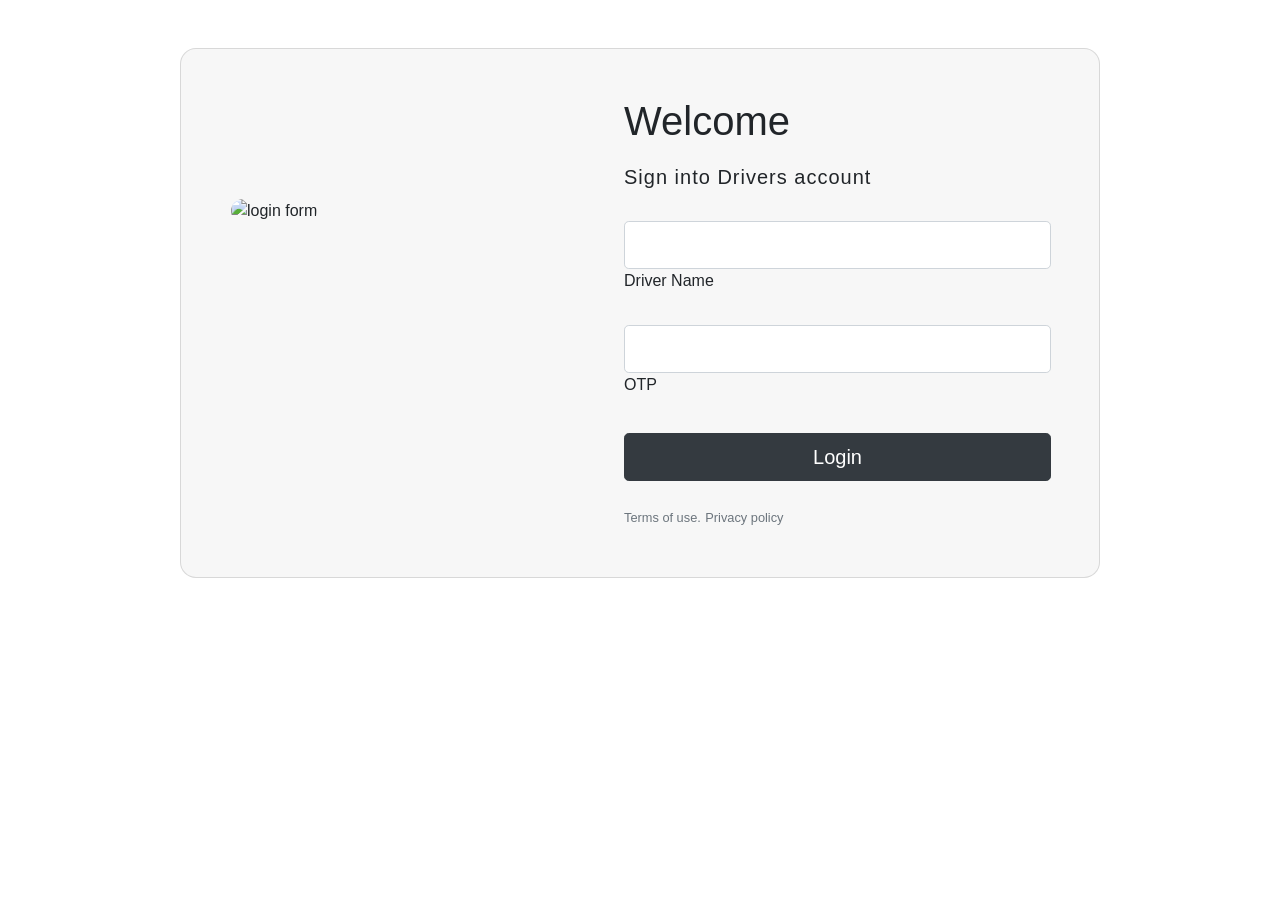
==== new/templates/DriverLogin.html @ 661f7f55 "16323" ====
<!doctype html>
<html lang="en">
  <head>
    <!-- Required meta tags -->
    <meta charset="utf-8">
    <meta name="viewport" content="width=device-width, initial-scale=1, shrink-to-fit=no">

    <!-- Bootstrap CSS -->
    <link rel="stylesheet" href="https://cdn.jsdelivr.net/npm/bootstrap@4.3.1/dist/css/bootstrap.min.css" integrity="sha384-ggOyR0iXCbMQv3Xipma34MD+dH/1fQ784/j6cY/iJTQUOhcWr7x9JvoRxT2MZw1T" crossorigin="anonymous">
    <link rel="stylesheet" href="index1.css">

  </head>
  <body>
    <section class="vh-120" style="background-image: url('https://img.freepik.com/free-vector/abstract-colorful-technology-dotted-wave-background_1035-17450.jpg');">
        <div class="container py-5 h-100" >
          <div class="row d-flex justify-content-center align-items-center h-100" >
            <div class="col col-xl-10" >
              <div class="card" style="border-radius: 1rem; background-color:#f7f7f7;">
                <div class="row g-0">
                  <div class="col-md-6 col-lg-5 d-none d-md-block">
                    <img src="https://i.pinimg.com/originals/65/5d/2d/655d2da400a648abca600766a89deead.gif"
                      alt="login form" class="img-fluid" style="border-radius: 1rem 1rem 1rem 1rem; margin-top:150px; margin-left:50px" />
                  </div>
                  <div class="col-md-6 col-lg-7 d-flex align-items-center">
                    <div class="card-body p-4 p-lg-5 text-black">
      
                       <form method="post" autocomplete="on"  action="Homepage.html" action="OTP.py">
      
                        <div class="d-flex align-items-center mb-3 pb-1">
                          <i class="fas fa-cubes fa-2x me-3" style="color: #ff6219;"></i>
                          <span class="h1 fw-bold mb-0">Welcome</span>
                        </div>
      
                        <h5 class="fw-normal mb-3 pb-3" style="letter-spacing: 1px;">Sign into Drivers account</h5>
      
                        <div class="form-outline mb-4">
                          <input type="email" id="form2Example17" class="form-control form-control-lg" />
                          <label class="form-label" for="form2Example17">Driver Name</label>
                        </div>
      
                        <div class="form-outline mb-4">
                          <input type="password" id="form2Example27" class="form-control form-control-lg" />
                          <label class="form-label" for="form2Example27">OTP</label>
                        </div>
      
                        <div class="pt-1 mb-4">
                          <button class="btn btn-dark btn-lg btn-block" type="button">Login</button>
                        </div>
      
                        
                        <a href="#!" class="small text-muted">Terms of use.</a>
                        <a href="#!" class="small text-muted">Privacy policy</a>
                      </form>
      
                    </div>
                  </div>
                </div>
              </div>
            </div>
          </div>
        </div>
      </section>

    <!-- Optional JavaScript -->
    <!-- jQuery first, then Popper.js, then Bootstrap JS -->
    <script src="https://code.jquery.com/jquery-3.3.1.slim.min.js" integrity="sha384-q8i/X+965DzO0rT7abK41JStQIAqVgRVzpbzo5smXKp4YfRvH+8abtTE1Pi6jizo" crossorigin="anonymous"></script>
    <script src="https://cdn.jsdelivr.net/npm/popper.js@1.14.7/dist/umd/popper.min.js" integrity="sha384-UO2eT0CpHqdSJQ6hJty5KVphtPhzWj9WO1clHTMGa3JDZwrnQq4sF86dIHNDz0W1" crossorigin="anonymous"></script>
    <script src="https://cdn.jsdelivr.net/npm/bootstrap@4.3.1/dist/js/bootstrap.min.js" integrity="sha384-JjSmVgyd0p3pXB1rRibZUAYoIIy6OrQ6VrjIEaFf/nJGzIxFDsf4x0xIM+B07jRM" crossorigin="anonymous"></script>
  </body>
</html>
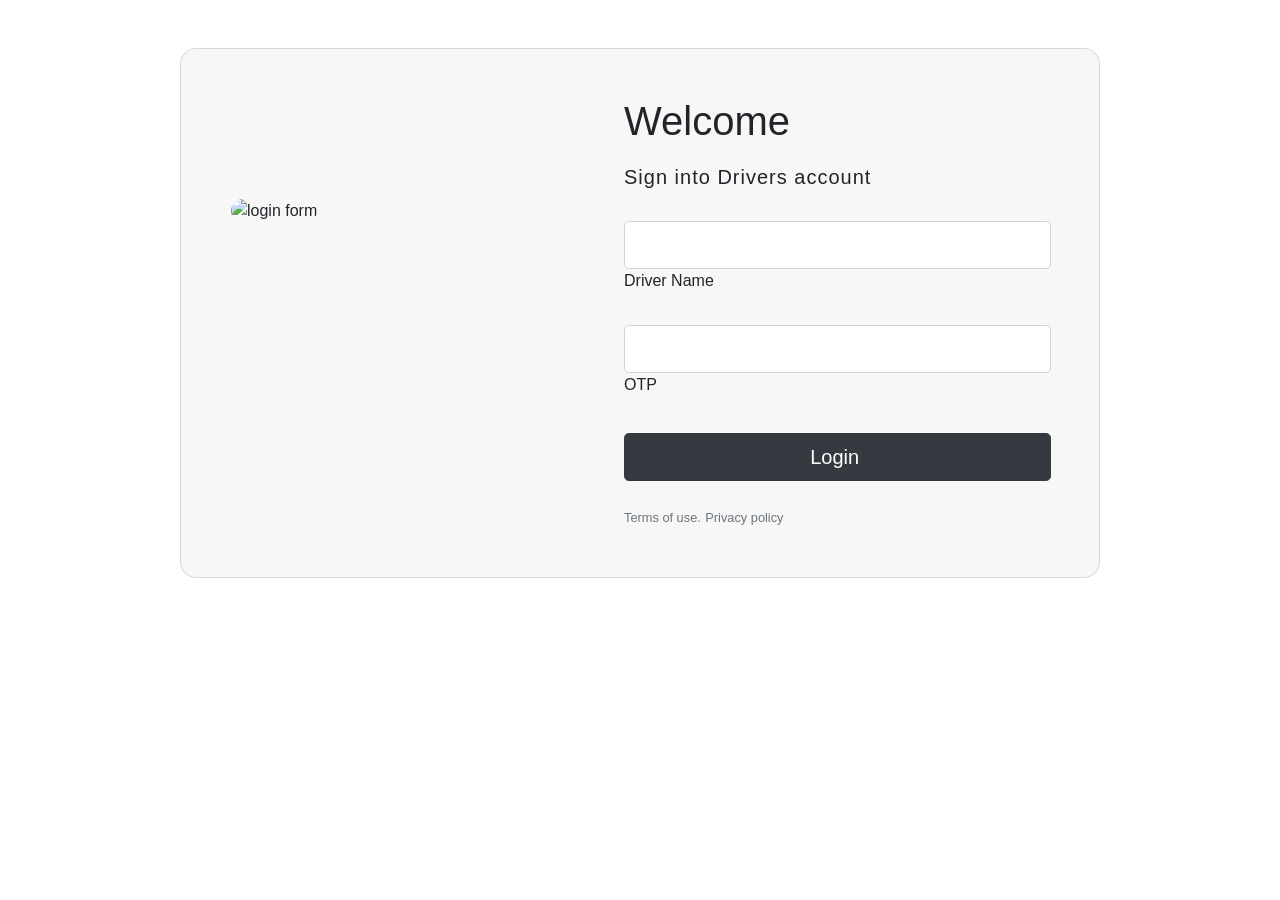
==== commit 7fe8d8e0: "running latest" ====
--- a/new/templates/DriverLogin.html
+++ b/new/templates/DriverLogin.html
@@ -24,7 +24,7 @@
                   <div class="col-md-6 col-lg-7 d-flex align-items-center">
                     <div class="card-body p-4 p-lg-5 text-black">
       
-                       <form method="post" autocomplete="on"  action="Homepage.html" action="OTP.py">
+                       <form method="POST" action="/validate" >
       
                         <div class="d-flex align-items-center mb-3 pb-1">
                           <i class="fas fa-cubes fa-2x me-3" style="color: #ff6219;"></i>
@@ -39,12 +39,12 @@
                         </div>
       
                         <div class="form-outline mb-4">
-                          <input type="password" id="form2Example27" class="form-control form-control-lg" />
-                          <label class="form-label" for="form2Example27">OTP</label>
+                          <input type="text" id="form2Example27" class="form-control form-control-lg" name="otp"/>
+                          <label class="form-label" for="form2Example27" name="otp">OTP</label>
                         </div>
       
                         <div class="pt-1 mb-4">
-                          <button class="btn btn-dark btn-lg btn-block" type="button">Login</button>
+                        <input type="submit" class="btn btn-dark btn-lg btn-block" value="Login ">
                         </div>
       
                         
